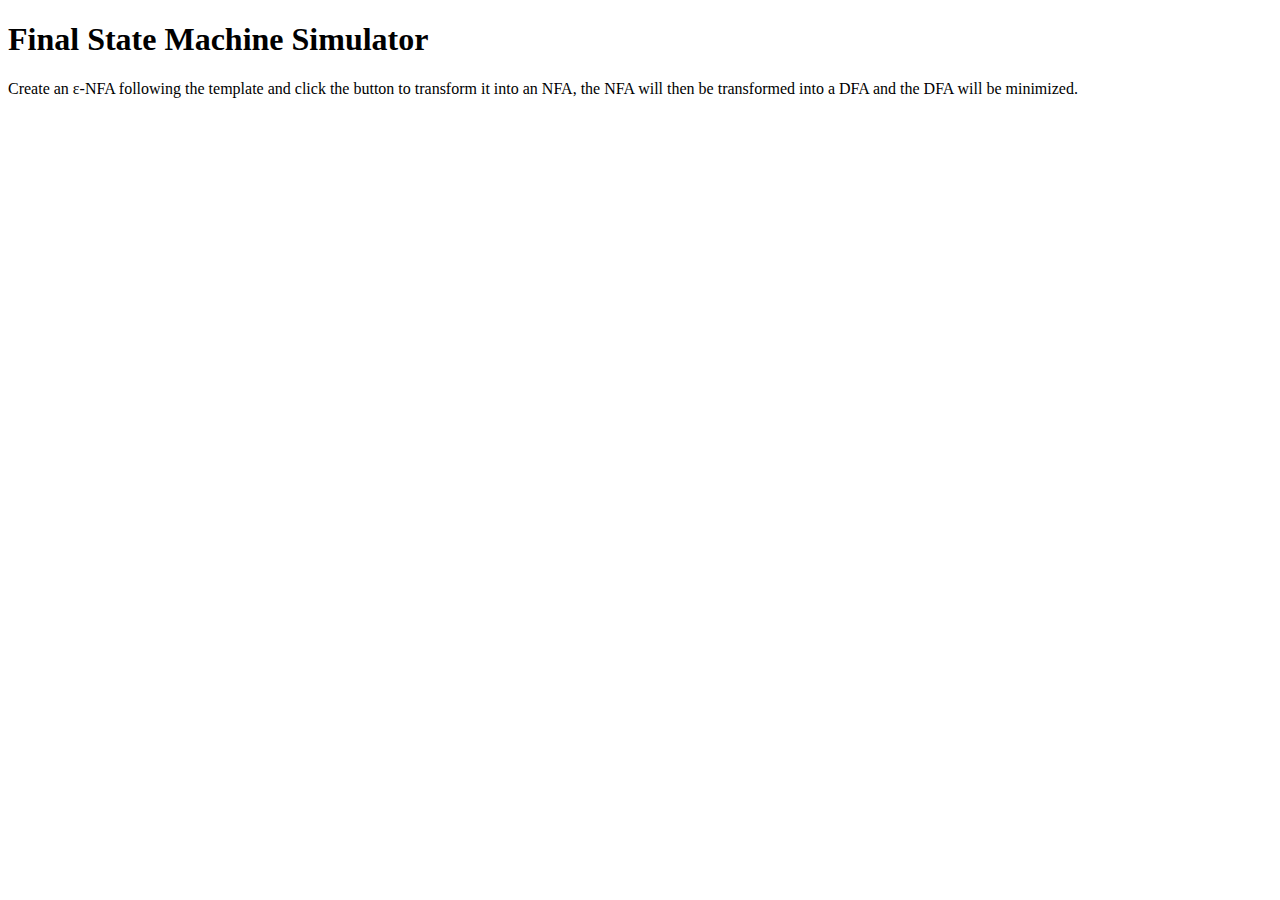
==== index.html @ 11bb0cdf "Created index for javascript files, index for html files, set up the webpage basics." ====
<!-- HTML webpage to interact with the user. -->

<!DOCTYPE html>

<html>
    <head>
        <meta charset="UTF-8" />
        <title>Finite State Machines</title>
        <link rel="icon" type="image/ico" href="./images/favicon.png" />
    </head>

    <body>
        <header>
            <h1 class="header">Final State Machine Simulator</h1>
            <p class="header paragraph">
                Create an &epsilon;-NFA following the template
                and click the button to transform it into an NFA,
                the NFA will then be transformed into a DFA and
                the DFA will be minimized.
            </p>
        </header>

        <section class="container">
            
        </section>
    </body>
</html>
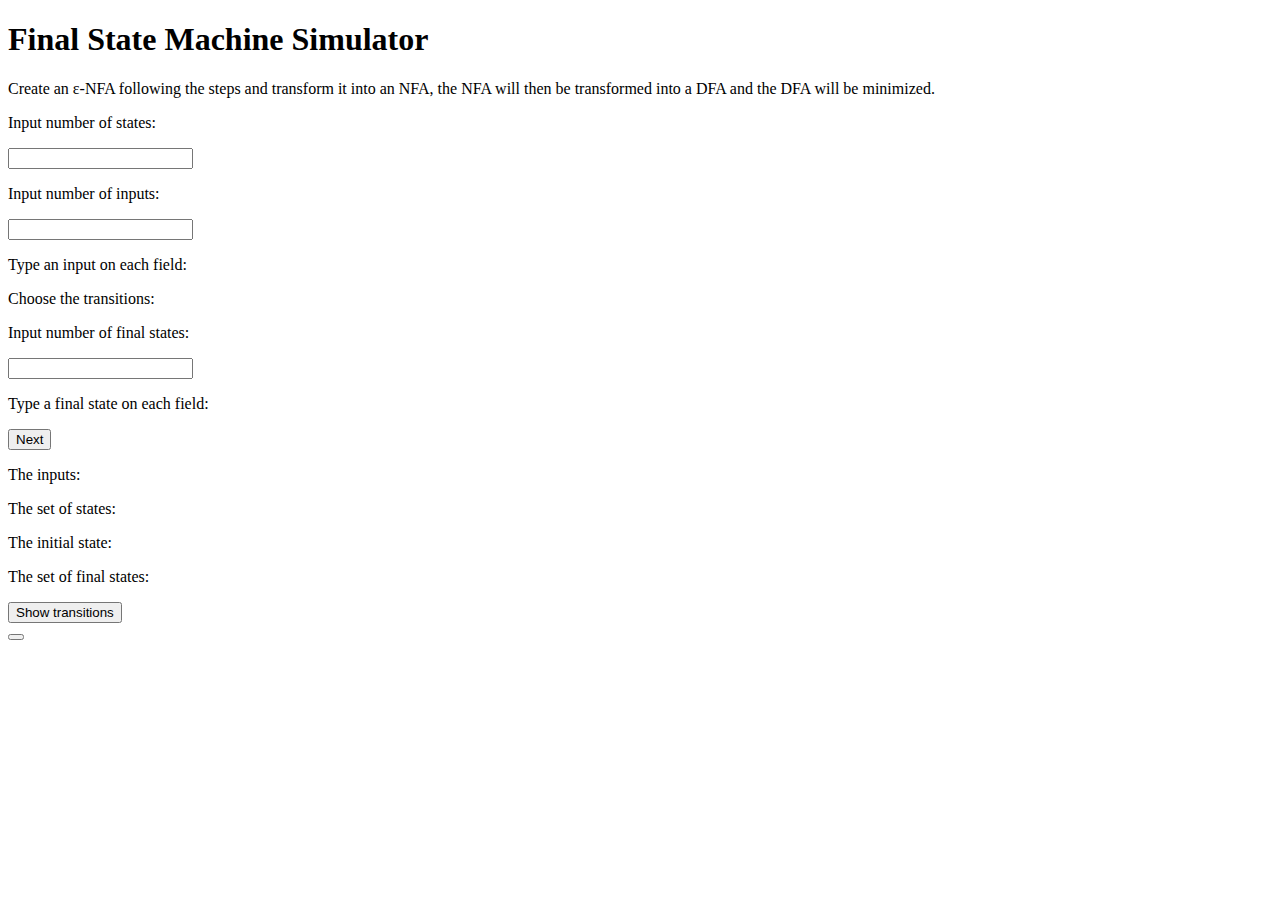
==== commit 0c6c5485: "Modified the webpage index with more elements." ====
--- a/index.html
+++ b/index.html
@@ -12,16 +12,96 @@
     <body>
         <header>
             <h1 class="header">Final State Machine Simulator</h1>
-            <p class="header paragraph">
-                Create an &epsilon;-NFA following the template
-                and click the button to transform it into an NFA,
-                the NFA will then be transformed into a DFA and
-                the DFA will be minimized.
+            <p class="paragraph">
+                Create an &epsilon;-NFA following the steps
+                and transform it into an NFA, the NFA will
+                then be transformed into a DFA and the DFA
+                will be minimized.
             </p>
         </header>
 
+        <!-- The input section -->
         <section class="container">
-            
+            <form class="input-form">
+
+                <div class="input-states">
+                    <p class="label">
+                        Input number of states:
+                    </p>
+                    <input type="text" class="states-number" />
+                </div>
+
+                <div class="input-alphabet-1">
+                    <p class="label">
+                        Input number of inputs:
+                    </p>
+                    <input type="text" class="inputs-number" />
+                </div>
+
+                <div class="input-alphabet-2">
+                    <p class="label">
+                        Type an input on each field:
+                    </p>
+                </div>
+
+                <div class="input-transitions">
+                    <p class="label">
+                        Choose the transitions:
+                    </p>
+                    <div class="transition-container">
+                        <div class="states"></div>
+                        <div class="inputs"></div>
+                        <div class="outputs"></div>
+                    </div>
+                    <div class="show-chosen"></div>
+                </div>
+
+                <div class="input-finals-1">
+                    <p class="label">
+                        Input number of final states:
+                    </p>
+                    <input type="text" class="inputs-number" />
+                </div>
+
+                <div class="input-finals-2">
+                    <p class="label">
+                        Type a final state on each field:
+                    </p>
+                </div>
+            </form>
+            <button class="progress-button">Next</button>
+        </section>
+
+        <!-- Output section -->
+        <section class="container">
+            <div class="results">
+
+                <p class="paragraph">
+                    The inputs:
+                </p>
+                <div class="inputs"></div>
+                
+                <p class="paragraph">
+                    The set of states:
+                </p>
+                <div class="states"></div>
+
+                <p class="paragraph">
+                    The initial state:
+                </p>
+                <div class="initial-state"></div>
+
+                <p class="paragraph">
+                    The set of final states:
+                </p>
+                <div class="final-states"></div>
+
+                <button class="display-transitions">Show transitions</button>
+
+                <div class="transitions"></div>
+
+                <button class="result-stage"></button>
+            </div>
         </section>
     </body>
 </html>